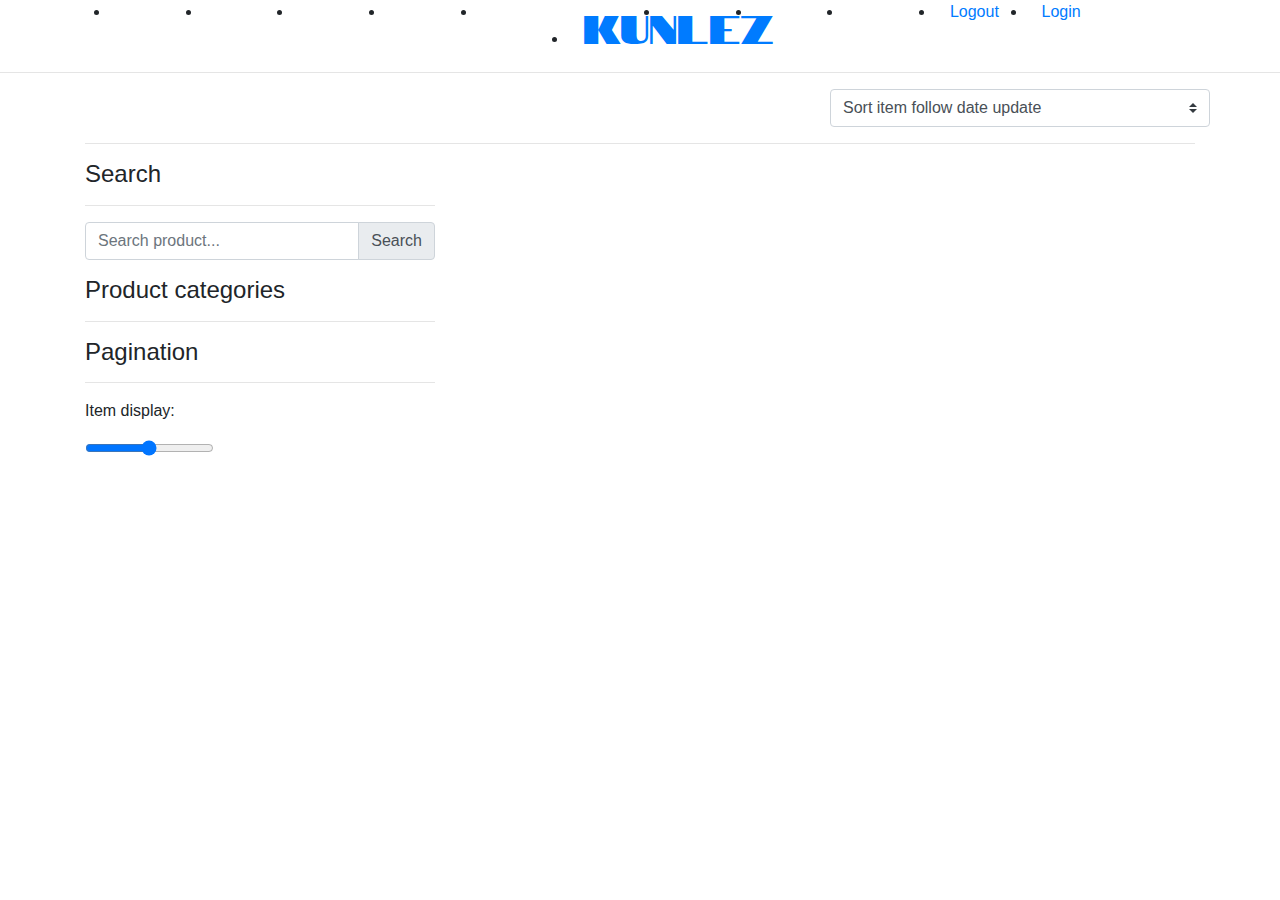
==== src/main/resources/templates/index.html @ c86b27b8 "make it better" ====
<!DOCTYPE html>
<html>
   <head>
      <title>index</title>
      <meta charset="utf-8">
      <link rel="stylesheet" href="https://maxcdn.bootstrapcdn.com/bootstrap/4.3.1/css/bootstrap.min.css">
      <script src="https://ajax.googleapis.com/ajax/libs/jquery/3.4.1/jquery.min.js"></script>
      <script src="https://cdnjs.cloudflare.com/ajax/libs/popper.js/1.14.7/umd/popper.min.js"></script>
      <link rel="stylesheet" href="https://maxcdn.bootstrapcdn.com/font-awesome/4.4.0/css/font-awesome.min.css" />
      <link href="https://fonts.googleapis.com/css?family=Notable&display=swap" rel="stylesheet">
      <link href="https://fonts.googleapis.com/css?family=Lacquer&display=swap" rel="stylesheet">
      <link rel="stylesheet" type="text/css" href="/css/style.css">

   </head>
   <body>
      <div class="wrapper">
         <div class="header container">
            <div class="search">

            </div>
            <ul class="row">
               <li class="col-lg-1">
               </li>
               <li class="col-lg-1">
               </li>
               <li class="col-lg-1">
               </li>
               <li class="col-lg-1">
               </li>
               <li class="col-lg-1">
               </li>
               <li class="col-lg-1 center">
                  <h1 style='font-family: "Notable", sans-serif;'><a href="/" id="index">Kunlez</a></h1>
               </li>
               <li class="col-lg-1"></li>
               <li class="col-lg-1"></li>
               <li class="col-lg-1"></li>
               <li class="col-lg-1" id="logout">
                  <a href="#">Logout</a>
               </li>
               <li class="col-lg-1" id="login-register">
                  <a href="/login">Login</a>
               </li>
            </ul>
         </div>
         <hr>
         <div class="content-wrapper container">
            <div class="content-wrapper-top row">
               <div class="col-lg-8">
                  <a href="/user" id="btn-account">

                  </a>
               </div>

               <select name="orderby cars" class="orderby col-lg-4 custom-select" id="select-sort">
                  <option value="sort-item" selected="selected">Sort item follow date update</option>
                  <option value="sort-item-new" id="btn-sort-item-new">Sort item follow date create</option>
                  <option value="sort-item-follow-name" id="btn-sort-item-follow-name">Sort item by name item</option>
               </select>
            </div>
            <hr>
            <div class="content-wrapper-center row">
               <div class="sticky col-lg-4">
                  <div class="search">
                     <h4>Search</h4>
                     <hr>
                     <div class="input-group mb-3">
                        <input type="text" class="form-control" placeholder="Search product..." id="value-search">
                        <div class="input-group-append">
                           <span class="input-group-text" id="btn-search">Search</span>
                        </div>
                     </div>
                  </div>
                  <div class="product-categories">
                     <h4>Product categories</h4>
                     <hr>
                     <ul id="list-categories">

                     </ul>
                  </div>
                  <div class="product-categories">
                     <h4>Pagination</h4>
                     <hr>
                     <p>Item display: </p> <span id="output-range"></span>
                     <input type="range" min="1" max="100" value="50" class="slider" id="myRange">
                     <ul class="pagination" id="pagination">

                     </ul>
                  </div>
               </div>
               <div class="list-book col-lg-8">
                  <div class="container-fluid">
                     <div class="row list-row-item" id="list-book">
                     </div>
                  </div>
               </div>
            </div>
         </div>
      </div>
      <script src="/js/custom/common.js"></script>
      <script src="/js/ajax/indexAJAX.js"></script>
      <script src="/js/custom/indexCustom.js"></script>
   </body>
</html>
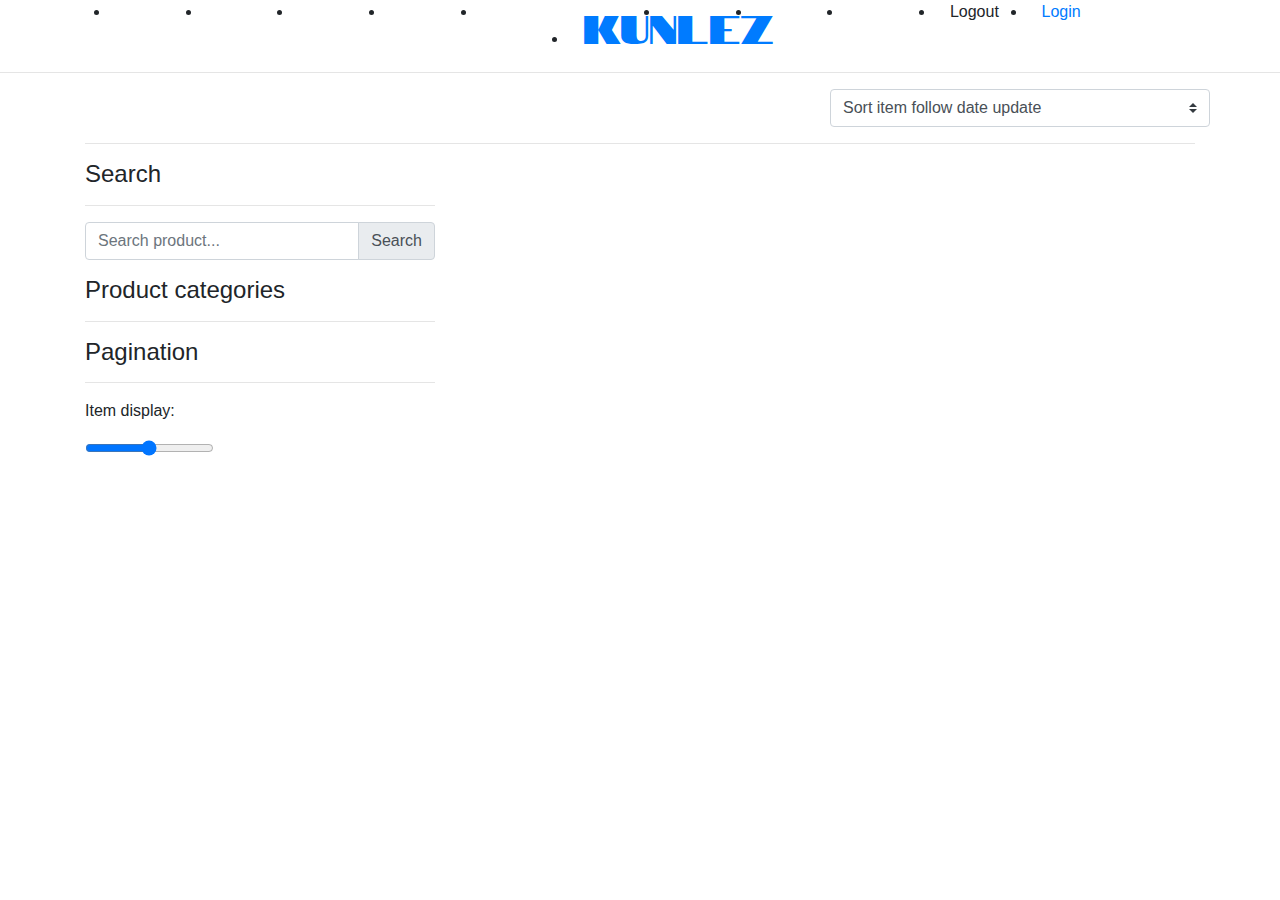
==== commit 6d355d35: "make it better" ====
--- a/src/main/resources/templates/index.html
+++ b/src/main/resources/templates/index.html
@@ -36,7 +36,7 @@
                <li class="col-lg-1"></li>
                <li class="col-lg-1"></li>
                <li class="col-lg-1" id="logout">
-                  <a href="#">Logout</a>
+                  <a >Logout</a>
                </li>
                <li class="col-lg-1" id="login-register">
                   <a href="/login">Login</a>
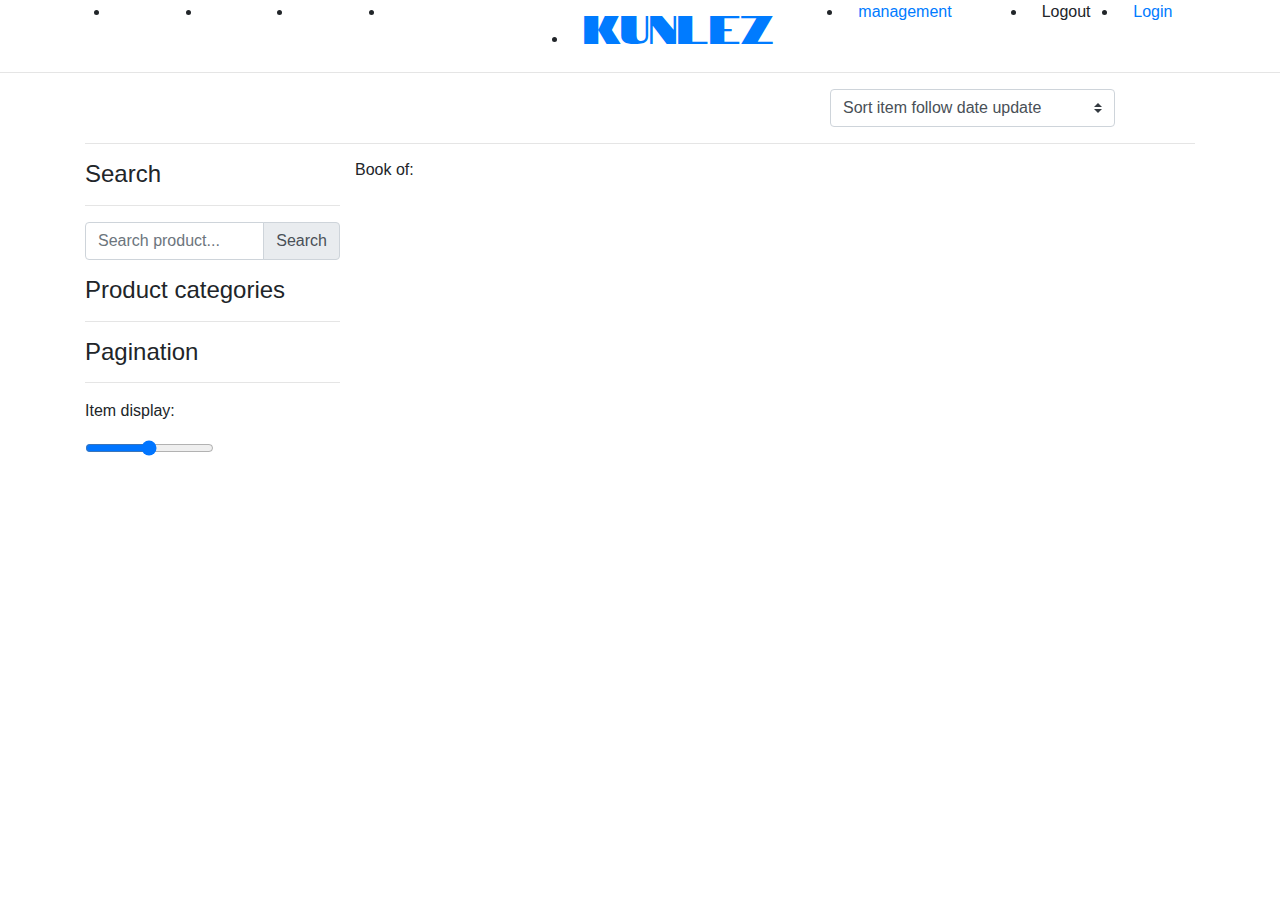
==== commit a6c67993: "Init" ====
--- a/src/main/resources/templates/index.html
+++ b/src/main/resources/templates/index.html
@@ -25,16 +25,16 @@
                </li>
                <li class="col-lg-1">
                </li>
-               <li class="col-lg-1">
-               </li>
-               <li class="col-lg-1">
-               </li>
-               <li class="col-lg-1 center">
+               <li class="col-lg-2"></li>
+               <li class="col-lg-3 center">
                   <h1 style='font-family: "Notable", sans-serif;'><a href="/" id="index">Kunlez</a></h1>
                </li>
-               <li class="col-lg-1"></li>
-               <li class="col-lg-1"></li>
-               <li class="col-lg-1"></li>
+
+               <li class="col-lg-2">
+                  <a href="/management" id="btn-account">
+                     management
+                  </a>
+               </li>
                <li class="col-lg-1" id="logout">
                   <a >Logout</a>
                </li>
@@ -47,12 +47,10 @@
          <div class="content-wrapper container">
             <div class="content-wrapper-top row">
                <div class="col-lg-8">
-                  <a href="/user" id="btn-account">
 
-                  </a>
                </div>
 
-               <select name="orderby cars" class="orderby col-lg-4 custom-select" id="select-sort">
+               <select name="orderby cars" class="orderby col-lg-3 custom-select" id="select-sort">
                   <option value="sort-item" selected="selected">Sort item follow date update</option>
                   <option value="sort-item-new" id="btn-sort-item-new">Sort item follow date create</option>
                   <option value="sort-item-follow-name" id="btn-sort-item-follow-name">Sort item by name item</option>
@@ -60,7 +58,7 @@
             </div>
             <hr>
             <div class="content-wrapper-center row">
-               <div class="sticky col-lg-4">
+               <div class="sticky col-lg-3">
                   <div class="search">
                      <h4>Search</h4>
                      <hr>
@@ -88,12 +86,21 @@
                      </ul>
                   </div>
                </div>
-               <div class="list-book col-lg-8">
+               <div class="list-book col-lg-9">
+                   <div class="row" id="div-book-of">
+                       <h6 style="display:inline">Book of: </h6> <h4 id="name-book-of"></h4>
+                   </div>
                   <div class="container-fluid">
                      <div class="row list-row-item" id="list-book">
                      </div>
                   </div>
                </div>
+            </div>
+         </div>
+
+         <div class="container">
+            <div class="row footer">
+
             </div>
          </div>
       </div>
